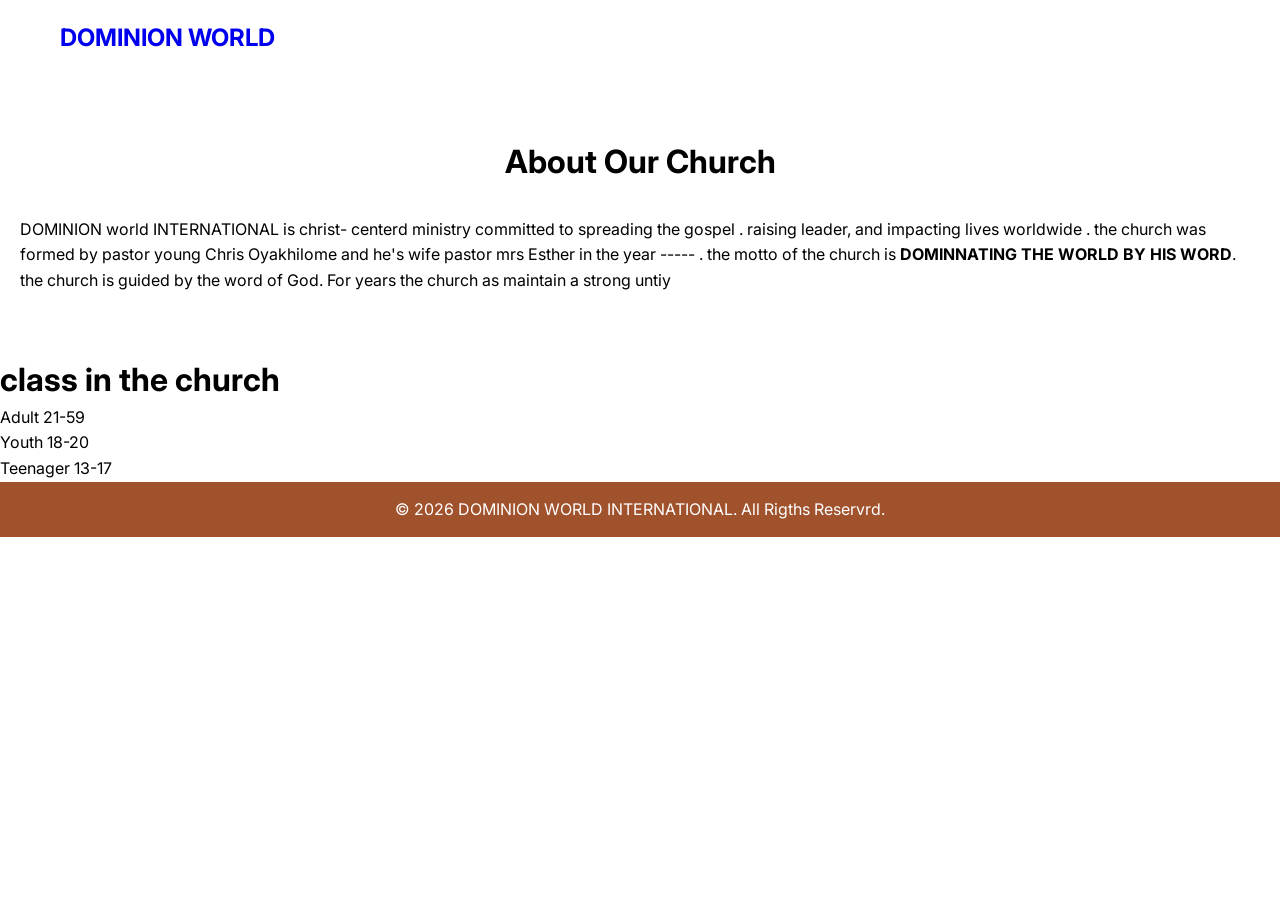
==== about.html @ cead1680 "Add files via upload" ====
<!DOCTYPE html>
<html lang="en">
<head>
    <meta charset="UTF-8">
    <meta name="viewport" content="width=device-width, initial-scale=1.0">
    <title>Document</title>
    <link rel="preconnect" href="https://fonts.gstatic.com" crossorgin>
    <link href="https://fonts.googleapis.com/css2?family=Inter:wght@300;400;600;700&display=swap" rel="stylesheet">
    <link  rel="stylesheet" href="style.css">
</head>
<body>
  <header class="site-header">
    <div class="container header-inner">
        <a class="brand" href="index.html" aria-label="DOMINION WORLD about page">
        <!-- <svg class="logo" width="36" height="36" viewBox="0 0 24 24" aria-hidden="true">
          <rect x="2" y="2" width="20" height="20" rx="4" fill="currentColor"></rect>
        </svg> -->
        <span class="brand-name">DOMINION WORLD</span>
      </a>
        <nav class="main-nav" aria-label="main navigation">
            <ul>
            <li><a href="index.html">Home</a></li>
            <li><a href="about.html" class="active">About</a></li>
            <li><a href="service.html">Service</a></li>
            <li><a href="contact.html">Contact</a></li>
              <li><a href="seromons.html">seromons</a></li>
            </ul>
          </nav>
    </div>
  </header>  
  
  <section id="about">
    <h2>About Our Church</h2>
    <P>
        DOMINION world INTERNATIONAL is christ- centerd ministry committed to spreading the gospel . 
        raising leader, and impacting lives worldwide . the church was formed by pastor young Chris Oyakhilome and he's wife
        pastor mrs Esther in the year -----  .  the motto of the church is <b>DOMINNATING THE WORLD BY HIS WORD</b>. 
        the church is guided by the word of God. For years the church as maintain a strong untiy  

    </P>
  </section>
  <h1>class in the church</h1>
  <ul>
    <li>Adult  21-59</li>
    <li>Youth  18-20</li>
    <Li>Teenager 13-17</Li>
  </ul>
</body>

 <footer>
    <p>
        &copy; 2026 DOMINION WORLD INTERNATIONAL.
        All Rigths Reservrd.
    </p>
  </footer>
</html>
---- style.css ----
/* ============================================
   THEME VARIABLES
   ============================================ */
:root[data-theme="light"] {
  --bg-primary: #ffffff;
  --bg-secondary: #f5f5f5;
  --bg-tertiary: #efefef;
  --text-primary: #1a1a1a;
  --text-secondary: #666666;
  --border-color: #e0e0e0;
  --accent: #d4af37;
  --accent-dark: #2b2e4a;
  --success: #4caf50;
  --warning: #ff9800;
  --danger: #f44336;
  --shadow: 0 2px 8px rgba(0, 0, 0, 0.1);
  --shadow-lg: 0 4px 16px rgba(0, 0, 0, 0.15);
}

:root[data-theme="dark"] {
  --bg-primary: #1e1e2e;
  --bg-secondary: #2d2d44;
  --bg-tertiary: #3a3a52;
  --text-primary: #e8e8e8;
  --text-secondary: #b0b0b0;
  --border-color: #404050;
  --accent: #d4af37;
  --accent-dark: #ffd700;
  --success: #66bb6a;
  --warning: #ffb74d;
  --danger: #ef5350;
  --shadow: 0 2px 8px rgba(0, 0, 0, 0.3);
  --shadow-lg: 0 4px 16px rgba(0, 0, 0, 0.5);
}

:root[data-theme="dark"] a {
  color: #ffd700;
}

/* ============================================
   GENERAL STYLES
   ============================================ */
* {
  margin: 0;
  padding: 0;
  box-sizing: border-box;
}

html {
  scroll-behavior: smooth;
}

body {
  margin: 0;
  font-family: 'Inter', -apple-system, BlinkMacSystemFont, 'Segoe UI', 'Roboto', sans-serif;
  background-color: var(--bg-primary);
  color: var(--text-primary);
  line-height: 1.6;
  transition: background-color 0.3s ease, color 0.3s ease;
}

.container {
  max-width: 1200px;
  margin: 0 auto;
  padding: 0 20px;
}

/* ============================================
   HEADER & NAVIGATION
   ============================================ */
.site-header {
  background-color: var(--accent-dark);
  color: white;
  padding: 15px 0;
  box-shadow: var(--shadow);
  position: sticky;
  top: 0;
  z-index: 1000;
}

.header-inner {
  max-width: 1200px;
  margin: 0 auto;
  padding: 0 20px;
  display: flex;
  justify-content: space-between;
  align-items: center;
  gap: 40px;
}

.header-left {
  display: flex;
  align-items: center;
}

.brand {
  text-decoration: none;
  display: flex;
  align-items: center;
  gap: 10px;
}

.brand-name {
  color: var(--accent);
  font-size: 1.5em;
  font-weight: 700;
  text-decoration: none;
  white-space: nowrap;
}

.main-nav {
  flex: 1;
}

.main-nav ul {
  list-style: none;
  display: flex;
  gap: 30px;
  flex-wrap: wrap;
}

.main-nav a {
  color: white;
  text-decoration: none;
  font-weight: 600;
  transition: color 0.3s ease;
  position: relative;
}

.main-nav a:hover {
  color: var(--accent);
}

.main-nav a::after {
  content: '';
  position: absolute;
  bottom: -5px;
  left: 0;
  width: 0;
  height: 2px;
  background-color: var(--accent);
  transition: width 0.3s ease;
}

.main-nav a:hover::after {
  width: 100%;
}

/* Dark Mode Toggle */
.dark-mode-toggle {
  background: transparent;
  border: 2px solid var(--accent);
  color: var(--accent);
  padding: 8px 12px;
  border-radius: 50%;
  font-size: 1.2em;
  cursor: pointer;
  transition: all 0.3s ease;
  width: 44px;
  height: 44px;
  display: flex;
  align-items: center;
  justify-content: center;
}

.dark-mode-toggle:hover {
  background-color: var(--accent);
  color: var(--accent-dark);
  transform: scale(1.1);
}

/* ============================================
   HERO SECTION
   ============================================ */
.hero {
  background: linear-gradient(135deg, var(--accent-dark) 0%, #404050 100%);
  color: white;
  padding: 80px 20px;
  text-align: center;
  border-bottom: 3px solid var(--accent);
}

.hero h1 {
  font-size: 2.5em;
  margin-bottom: 20px;
  font-weight: 700;
  text-shadow: 2px 2px 4px rgba(0, 0, 0, 0.3);
}

.hero-text {
  font-size: 1.2em;
  margin-bottom: 30px;
  opacity: 0.95;
  font-weight: 400;
}

.cta-button {
  padding: 15px 40px;
  background-color: var(--accent);
  color: var(--accent-dark);
  border: none;
  font-size: 1.1em;
  font-weight: 700;
  cursor: pointer;
  border-radius: 8px;
  transition: all 0.3s ease;
  box-shadow: var(--shadow-lg);
}

.cta-button:hover {
  transform: translateY(-3px);
  box-shadow: 0 6px 20px rgba(212, 175, 55, 0.4);
}

/* ============================================
   SECTION STYLES
   ============================================ */
section {
  padding: 60px 20px;
  background-color: var(--bg-primary);
  margin: 0;
  transition: background-color 0.3s ease;
}

section:nth-child(even) {
  background-color: var(--bg-secondary);
}

h2 {
  font-size: 2em;
  margin-bottom: 30px;
  color: var(--text-primary);
  text-align: center;
  font-weight: 700;
}

h3 {
  font-size: 1.5em;
  margin: 20px 0 15px 0;
  color: var(--text-primary);
}

h4 {
  font-size: 1.1em;
  color: var(--text-primary);
}

/* ============================================
   INFO CARDS
   ============================================ */
.info-grid {
  display: grid;
  grid-template-columns: repeat(auto-fit, minmax(250px, 1fr));
  gap: 30px;
  margin: 40px 0;
}

.info-card {
  background-color: var(--bg-primary);
  padding: 30px;
  border-radius: 10px;
  box-shadow: var(--shadow);
  border-left: 4px solid var(--accent);
  transition: all 0.3s ease;
}

.info-card:hover {
  transform: translateY(-5px);
  box-shadow: var(--shadow-lg);
}

.info-card h3 {
  margin-top: 0;
  color: var(--accent);
}

/* ============================================
   PASTOR CARDS
   ============================================ */
.section-title {
  text-align: center;
  margin-top: 50px;
}

.pastors-grid {
  display: grid;
  grid-template-columns: repeat(auto-fit, minmax(280px, 1fr));
  gap: 25px;
  margin-top: 30px;
}

.pastor-card {
  background: linear-gradient(135deg, var(--bg-secondary) 0%, var(--bg-tertiary) 100%);
  padding: 25px;
  border-radius: 10px;
  text-align: center;
  border: 2px solid var(--accent);
  transition: all 0.3s ease;
}

.pastor-card:hover {
  transform: scale(1.05);
  box-shadow: var(--shadow-lg);
}

.pastor-card h4 {
  color: var(--accent);
  margin: 0 0 8px 0;
}

.pastor-title {
  color: var(--text-secondary);
  font-weight: 600;
}

/* ============================================
   MISSION SECTION
   ============================================ */
.mission-section {
  background: linear-gradient(135deg, var(--bg-tertiary) 0%, var(--bg-secondary) 100%);
  padding: 60px 20px;
}

.mission-section p {
  font-size: 1.1em;
  text-align: center;
  max-width: 800px;
  margin: 0 auto;
  line-height: 1.8;
}

/* ============================================
   ABOUT SECTION
   ============================================ */
.about-section {
  padding: 60px 20px;
}

.values-list {
  list-style: none;
  padding: 0;
  margin: 30px 0;
}

.values-list li {
  padding: 15px 0;
  padding-left: 30px;
  border-bottom: 1px solid var(--border-color);
  position: relative;
}

.values-list li::before {
  content: '✓';
  position: absolute;
  left: 0;
  color: var(--accent);
  font-weight: 700;
  font-size: 1.3em;
}

/* ============================================
   SERMONS SECTION
   ============================================ */
.sermons-grid {
  display: grid;
  grid-template-columns: repeat(auto-fit, minmax(300px, 1fr));
  gap: 30px;
  margin-top: 40px;
}

.sermon-card {
  background-color: var(--bg-primary);
  border-radius: 10px;
  overflow: hidden;
  box-shadow: var(--shadow);
  transition: all 0.3s ease;
  border: 1px solid var(--border-color);
}

.sermon-card:hover {
  transform: translateY(-8px);
  box-shadow: var(--shadow-lg);
}

.sermon-video {
  width: 100%;
  background-color: #000;
  aspect-ratio: 16 / 9;
}

.sermon-info {
  padding: 20px;
}

.sermon-info h3 {
  margin: 0 0 10px 0;
  color: var(--text-primary);
}

.sermon-speaker {
  color: var(--accent);
  font-weight: 600;
  margin: 5px 0;
}

.sermon-date {
  color: var(--text-secondary);
  font-size: 0.9em;
}

/* ============================================
   PRAYER SECTION
   ============================================ */
.prayer-content {
  display: grid;
  grid-template-columns: 1fr 1fr;
  gap: 40px;
  margin-top: 30px;
}

@media (max-width: 768px) {
  .prayer-content {
    grid-template-columns: 1fr;
  }
}

.prayer-form-container,
.prayer-list-container {
  background-color: var(--bg-secondary);
  padding: 30px;
  border-radius: 10px;
  box-shadow: var(--shadow);
}

.prayer-form {
  display: flex;
  flex-direction: column;
  gap: 15px;
  margin-top: 20px;
}

.prayer-form input,
.prayer-form textarea {
  padding: 12px 15px;
  border: 2px solid var(--border-color);
  border-radius: 6px;
  background-color: var(--bg-primary);
  color: var(--text-primary);
  font-family: inherit;
  transition: border-color 0.3s ease;
}

.prayer-form input:focus,
.prayer-form textarea:focus {
  outline: none;
  border-color: var(--accent);
}

.submit-btn {
  padding: 12px 20px;
  background-color: var(--accent);
  color: var(--accent-dark);
  border: none;
  border-radius: 6px;
  font-weight: 700;
  cursor: pointer;
  transition: all 0.3s ease;
}

.submit-btn:hover {
  transform: translateY(-2px);
  box-shadow: var(--shadow-lg);
}

.prayer-list {
  display: flex;
  flex-direction: column;
  gap: 15px;
  max-height: 500px;
  overflow-y: auto;
}

.prayer-item {
  background-color: var(--bg-primary);
  padding: 15px;
  border-radius: 6px;
  border-left: 4px solid var(--accent);
}

.prayer-name {
  color: var(--accent);
  margin: 0 0 8px 0;
  font-weight: 600;
}

.prayer-text {
  color: var(--text-primary);
  margin: 0 0 8px 0;
  line-height: 1.6;
}

.prayer-date {
  color: var(--text-secondary);
  font-size: 0.85em;
  margin: 0;
}

.no-requests {
  color: var(--text-secondary);
  font-style: italic;
  text-align: center;
  padding: 40px 20px;
}

/* ============================================
   GIVING SECTION
   ============================================ */
.giving-intro {
  text-align: center;
  font-size: 1.1em;
  margin-bottom: 40px;
  max-width: 600px;
  margin-left: auto;
  margin-right: auto;
}

.giving-grid {
  display: grid;
  grid-template-columns: repeat(auto-fit, minmax(280px, 1fr));
  gap: 30px;
  margin-bottom: 50px;
}

.giving-card {
  background: linear-gradient(135deg, var(--bg-secondary) 0%, var(--bg-tertiary) 100%);
  padding: 30px;
  border-radius: 10px;
  text-align: center;
  border: 2px solid var(--accent);
  transition: all 0.3s ease;
}

.giving-card:hover {
  transform: scale(1.05);
  box-shadow: var(--shadow-lg);
}

.giving-card h3 {
  color: var(--accent);
  margin-top: 0;
}

.giving-button {
  margin-top: 15px;
  padding: 10px 25px;
  background-color: var(--accent);
  color: var(--accent-dark);
  border: none;
  border-radius: 6px;
  font-weight: 600;
  cursor: pointer;
  transition: all 0.3s ease;
}

.giving-button:hover {
  transform: translateY(-2px);
  box-shadow: var(--shadow-lg);
}

.bank-details {
  text-align: left;
  background-color: var(--bg-primary);
  padding: 15px;
  border-radius: 6px;
  margin: 15px 0;
}

.giving-info {
  background-color: var(--bg-secondary);
  padding: 40px;
  border-radius: 10px;
  border-left: 4px solid var(--accent);
}

.giving-info ul {
  list-style: none;
  display: grid;
  grid-template-columns: repeat(auto-fit, minmax(200px, 1fr));
  gap: 20px;
}

.giving-info li {
  padding: 15px;
  background-color: var(--bg-primary);
  border-radius: 6px;
  text-align: center;
}

/* ============================================
   CONTACT SECTION
   ============================================ */
.contact-content {
  display: grid;
  grid-template-columns: 1fr 1fr;
  gap: 40px;
  margin-top: 40px;
}

@media (max-width: 768px) {
  .contact-content {
    grid-template-columns: 1fr;
  }
}

.contact-info {
  background-color: var(--bg-secondary);
  padding: 30px;
  border-radius: 10px;
  box-shadow: var(--shadow);
}

.contact-item {
  margin-bottom: 25px;
  padding-bottom: 20px;
  border-bottom: 1px solid var(--border-color);
}

.contact-item:last-child {
  border-bottom: none;
  margin-bottom: 0;
  padding-bottom: 0;
}

.contact-item h4 {
  color: var(--accent);
  margin: 0 0 10px 0;
}

.contact-form {
  background-color: var(--bg-secondary);
  padding: 30px;
  border-radius: 10px;
  box-shadow: var(--shadow);
  display: flex;
  flex-direction: column;
  gap: 15px;
}

.contact-form input,
.contact-form textarea {
  padding: 12px 15px;
  border: 2px solid var(--border-color);
  border-radius: 6px;
  background-color: var(--bg-primary);
  color: var(--text-primary);
  font-family: inherit;
  transition: border-color 0.3s ease;
}

.contact-form input:focus,
.contact-form textarea:focus {
  outline: none;
  border-color: var(--accent);
}

/* ============================================
   FOOTER
   ============================================ */
.footer {
  background-color: var(--accent-dark);
  color: white;
  padding: 40px 20px;
  text-align: center;
  margin-top: 60px;
  box-shadow: 0 -2px 8px rgba(0, 0, 0, 0.1);
}

.footer p {
  margin: 10px 0;
}

.social-links {
  margin-top: 20px;
  display: flex;
  justify-content: center;
  gap: 20px;
}

.social-links a {
  color: var(--accent);
  font-size: 1.5em;
  transition: all 0.3s ease;
}

.social-links a:hover {
  transform: scale(1.2);
}

/* ============================================
   RESPONSIVE DESIGN
   ============================================ */
@media (max-width: 768px) {
  .header-inner {
    flex-direction: column;
    gap: 15px;
  }

  .main-nav ul {
    flex-direction: column;
    gap: 10px;
  }

  .hero h1 {
    font-size: 1.8em;
  }

  h2 {
    font-size: 1.5em;
  }

  .info-grid,
  .pastors-grid,
  .sermons-grid,
  .giving-grid {
    grid-template-columns: 1fr;
  }
}

/* ============================================
   SCROLLBAR STYLING
   ============================================ */
::-webkit-scrollbar {
  width: 10px;
}

::-webkit-scrollbar-track {
  background: var(--bg-secondary);
}

::-webkit-scrollbar-thumb {
  background: var(--accent);
  border-radius: 5px;
}

::-webkit-scrollbar-thumb:hover {
  background: var(--text-secondary);
}

form input, form textarea {
    padding: 10px;
    margin-bottom: 10px;
    border-radius: 5px;
    border: 1px solid #ccc;
}

form button{
    padding: 12px;
    background-color: #2b2e4a;
    color: white;
    border: none;
}


@media (max-width: 980px){
  .products-grid{ grid-template-columns: repeat(2, 1fr); }
  .hero-grid{ grid-template-columns: repeat(6,1fr); }
  .hero-content{ grid-column:1 / span 6; }
  .hero-figure{ grid-column:1 / -1; order:2; }
  .product-grid{ grid-template-columns: 1fr; }
  .shop-layout{ grid-template-columns: 1fr; }
  .filters{ order:2; }
  .main-nav ul{ gap:.5rem }
}


@media (max-width: 560px){
  .products-grid{ grid-template-columns: 1fr; }
  .features-grid{ grid-template-columns: 1fr; }
  .header-inner{ flex-wrap:wrap; gap:.6rem; }
  .main-nav{ order:3; width:100% }
  .main-nav ul{ justify-content:space-around; }
  .hero-content h1{ font-size:1.45rem; }
}


@keyframes fadeUp{
  from{ opacity:0; transform:translateY(10px); }
  to{ opacity:1; transform:translateY(0); }
}



   nav { 
        display: block;
        margin: 10px;
   }
    

    .hero {
        padding: 40px 15px;
    
}

.sevrice-img{
   width:100%;
  max-width:520px;
  border-radius:var(--radius);
  box-shadow:var(--shadow);
  transform:translateY(6px);
  transition:transform .45s var(--ease), box-shadow .45s var(--ease);
}



 footer {
    background-color: sienna;
    color: white;
    text-align: center;
    padding: 15px;
 }
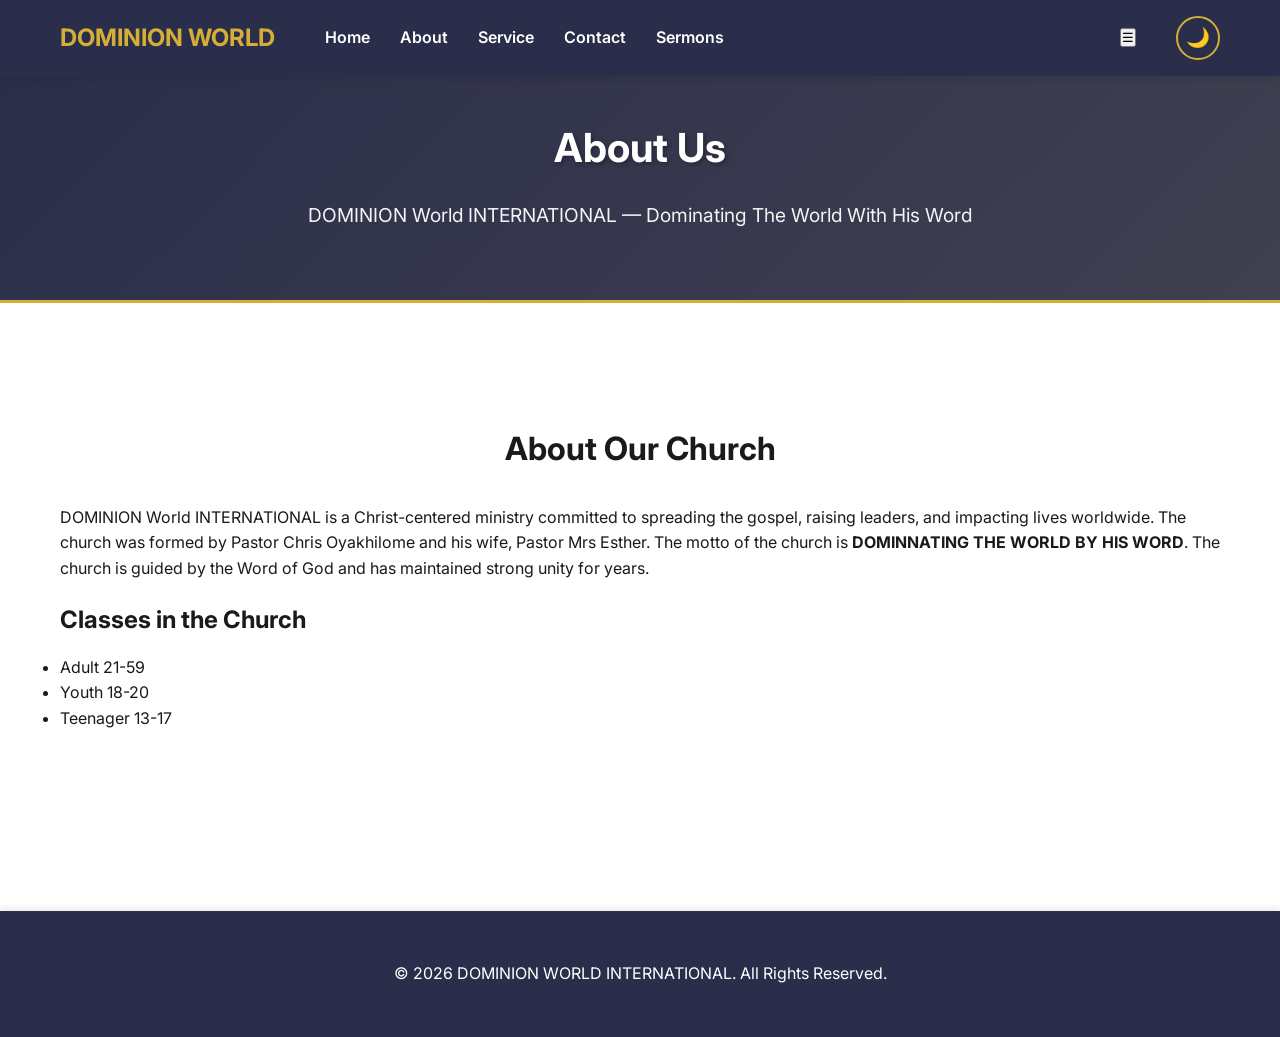
==== commit 80357d3d: "Revise about.html with updated content and fixes Updated the about page with new content, improved s" ====
--- a/about.html
+++ b/about.html
@@ -3,18 +3,15 @@
 <head>
     <meta charset="UTF-8">
     <meta name="viewport" content="width=device-width, initial-scale=1.0">
-    <title>Document</title>
-    <link rel="preconnect" href="https://fonts.gstatic.com" crossorgin>
+    <title>About — DOMINION WORLD</title>
+    <link rel="preconnect" href="https://fonts.gstatic.com" crossorigin>
     <link href="https://fonts.googleapis.com/css2?family=Inter:wght@300;400;600;700&display=swap" rel="stylesheet">
     <link  rel="stylesheet" href="style.css">
 </head>
 <body>
-  <header class="site-header">
+   <header class="site-header">
     <div class="container header-inner">
-        <a class="brand" href="index.html" aria-label="DOMINION WORLD about page">
-        <!-- <svg class="logo" width="36" height="36" viewBox="0 0 24 24" aria-hidden="true">
-          <rect x="2" y="2" width="20" height="20" rx="4" fill="currentColor"></rect>
-        </svg> -->
+        <a class="brand" href="index.html" aria-label="DOMINION WORLD sermons page">
         <span class="brand-name">DOMINION WORLD</span>
       </a>
         <nav class="main-nav" aria-label="main navigation">
@@ -23,34 +20,46 @@
             <li><a href="about.html" class="active">About</a></li>
             <li><a href="service.html">Service</a></li>
             <li><a href="contact.html">Contact</a></li>
-              <li><a href="seromons.html">seromons</a></li>
+              <li><a href="sermons.html">Sermons</a></li>
             </ul>
           </nav>
+        <button class="nav-toggle" aria-label="Toggle navigation" aria-expanded="false">☰</button>
+        <button class="dark-mode-toggle" onclick="toggleDarkMode()" title="Toggle Dark Mode">🌙</button>
     </div>
   </header>  
   
-  <section id="about">
-    <h2>About Our Church</h2>
-    <P>
-        DOMINION world INTERNATIONAL is christ- centerd ministry committed to spreading the gospel . 
-        raising leader, and impacting lives worldwide . the church was formed by pastor young Chris Oyakhilome and he's wife
-        pastor mrs Esther in the year -----  .  the motto of the church is <b>DOMINNATING THE WORLD BY HIS WORD</b>. 
-        the church is guided by the word of God. For years the church as maintain a strong untiy  
+  <section class="hero">
+    <div class="container hero-grid">
+      <h1>About Us</h1>
+      <p class="hero-text">DOMINION World INTERNATIONAL — Dominating The World With His Word</p>
+    </div>
+  </section>
 
-    </P>
-  </section>
-  <h1>class in the church</h1>
-  <ul>
-    <li>Adult  21-59</li>
-    <li>Youth  18-20</li>
-    <Li>Teenager 13-17</Li>
-  </ul>
-</body>
+  <main>
+    <section class="info-section">
+      <div class="container about-section">
+        <h2>About Our Church</h2>
+        <p>
+          DOMINION World INTERNATIONAL is a Christ-centered ministry committed to spreading the gospel,
+          raising leaders, and impacting lives worldwide. The church was formed by Pastor Chris Oyakhilome and his wife,
+          Pastor Mrs Esther. The motto of the church is <strong>DOMINNATING THE WORLD BY HIS WORD</strong>.
+          The church is guided by the Word of God and has maintained strong unity for years.
+        </p>
 
- <footer>
+        <h3>Classes in the Church</h3>
+        <ul>
+          <li>Adult 21-59</li>
+          <li>Youth 18-20</li>
+          <li>Teenager 13-17</li>
+        </ul>
+      </div>
+    </section>
+  </main>
+  <footer class="footer">
     <p>
-        &copy; 2026 DOMINION WORLD INTERNATIONAL.
-        All Rigths Reservrd.
+        &copy; 2026 DOMINION WORLD INTERNATIONAL. All Rights Reserved.
     </p>
   </footer>
-</html>+  <script src="script.js"></script>
+</body>
+</html>
